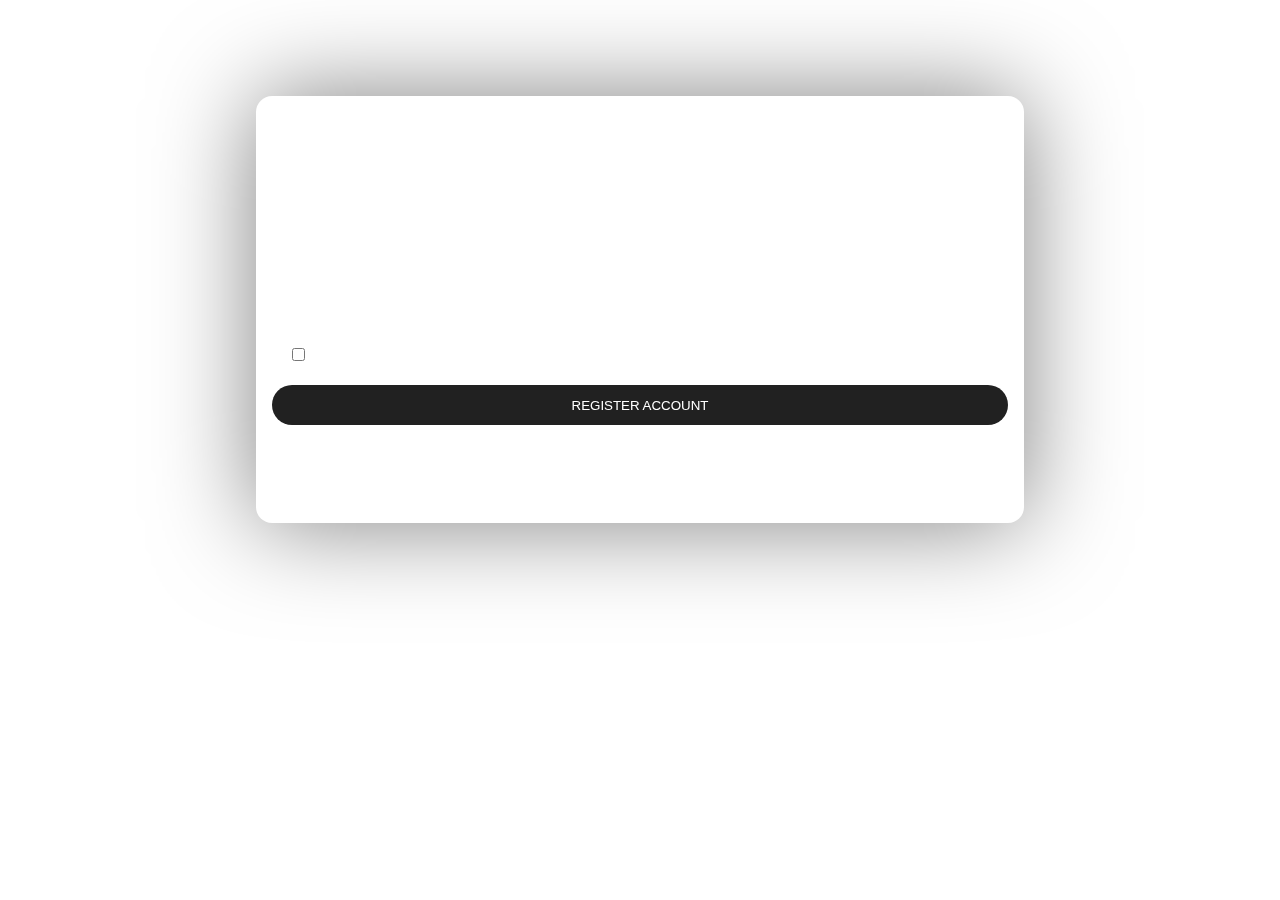
==== register.html @ 41a74d9e "Add files via upload" ====
<!DOCTYPE html>
<html lang="en">
    <head>
        <meta charset="UTF-8">
        <meta name="viewport" content="width=device-width, initial-scale=1.0">
        <title>Login Page</title>
        <link rel="stylesheet" href="style.css" />
    </head>
    <body>
        <video autoplay muted loop id="myVideo">
            <source src="earth101.mp4" type="video/mp4">
        </video>
        <div class="container">
            <div class="heading">
                <h1 id="h1">Register Form</h1>
            </div>
            <div class="Reginput">
                <form>
                    <input type="text" id="email" placeholder="Email">
                    <input type="username" id="username" placeholder="Username">
                    <input type="password" id="pwd" placeholder="Password">
                    <input type="password" id="Confpwd" placeholder="Confirm Password">
                </form>
            </div>
            <div class="tick">
                <input type="checkbox" id="tick" onclick="myFunction()">Show Password
            </div>
            <div class="btn">
                <button id="Register">
                    REGISTER ACCOUNT
                </button>
            </div>
            <div class="Signup">
                <p>Already have account?</p>
                <a href="index.html">Login Here!</a>
            </div>
        </div>








        <script src="register.js"></script>
    </body>
</html>
---- style.css ----
* {
    padding: 0;
    margin: 0;
}

body #myVideo {
    width: 100vw;
    height: 100vh;
    object-fit:fill;
    position: fixed;
    left: 0;
    right: 0;
    top: 0;
    bottom: 0;
    z-index: -1;
}




.container{
    max-width: fit-content;
    margin-left: auto;
    margin-right: auto;
    margin-top: 6rem;
    padding: 1rem;
    border-radius: 1rem;
    backdrop-filter: blur(5px);
    box-shadow: 0 0 100px rgba(0, 0, 0, 0.5);
    color: white
}

.heading {
    text-align: center;
    padding-bottom: 2rem;
}

.tick{
   margin-top: 10px;
   margin-right: 10px;
   margin-bottom: 20px;
   accent-color: black;
   margin-left: 20px;
}

.Reginput form ::placeholder{
    color: white;
    opacity: 0.7;
    
}

.Reginput #email {
    padding-top: 10px;
    color:  white;
    width: 100%;
    height: 100%;
    border-bottom-color: white;
    border-top-color: transparent;
    border-left-color: transparent;
    border-right-color: transparent;
    outline: none;
    background: transparent;
    padding-bottom: 10px;
}



.Reginput #pwd{
    color:  white;
    padding-top: 10px;
    padding-bottom: 10px;
    width: 100%;
    height: 100%;
    border-bottom-color: white;
    border-top-color: transparent;
    border-left-color: transparent;
    border-right-color: transparent;
    outline: none;
    background: transparent;
    
}


.input #email{
    padding-top: 10px;
    color:  white;
    width: 100%;
    height: 100%;
    border-bottom-color: white;
    border-top-color: transparent;
    border-left-color: transparent;
    border-right-color: transparent;
    outline: none;
    background: transparent;
    
    
    padding-bottom: 10px;
}

.input #pwd{
    color:  white;
    padding-top: 10px;
    padding-bottom: 10px;
    width: 100%;
    height: 100%;
    border-bottom-color: white;
    border-top-color: transparent;
    border-left-color: transparent;
    border-right-color: transparent;
    outline: none;
    background: transparent;
    
}

.Reginput #pwd{
    color:  white;
    padding-top: 10px;
    padding-bottom: 10px;
    width: 100%;
    height: 100%;
    border-bottom-color: white;
    border-top-color: transparent;
    border-left-color: transparent;
    border-right-color: transparent;
    outline: none;
    background: transparent;
    
}

.Reginput #username{
    color:  white;
    padding-top: 10px;
    padding-bottom: 10px;
    width: 100%;
    height: 100%;
    border-bottom-color: white;
    border-top-color: transparent;
    border-left-color: transparent;
    border-right-color: transparent;
    outline: none;
    background: transparent;
}

.Reginput #Confpwd{
    color:  white;
    padding-top: 10px;
    padding-bottom: 10px;
    width: 100%;
    height: 100%;
    border-bottom-color: white;
    border-top-color: transparent;
    border-left-color: transparent;
    border-right-color: transparent;
    outline: none;
    background: transparent;
}

.input {
    padding: 1rem;
    
}



.forgotPass label {
    text-align: center; 
    align-items: center;
    padding-right: 2rem;
    font-size: small;
    accent-color: black;
}
.forgotPass a{
    color: white;
    text-decoration: none;
    transition: 0.4s;
}

.forgotPass a:hover
{
    text-decoration: underline;
    
}
.forgotPass {
    padding: 0 3rem 3rem 3rem ;
    
}

.btn #loginbtn, #Register{
    width: 100%;
    height: 40px;
    
}

#loginbtn {
    background-color: rgb(33, 33, 33);
    color: white;
    border: none;
    cursor: pointer;
    border-radius: 20px;
    transition: 0.4s;
    opacity: 100%;
}

#Register{
    background-color: rgb(33, 33, 33);
    color: white;
    border: none;
    cursor: pointer;
    border-radius: 20px;
    transition: 0.4s;
    opacity: 100%;
}

#loginbtn:hover {
    opacity: 0.7;
}

#Register:hover {
    opacity: 0.7;
    
}

.register {
    display: flex;
    align-content: center;
    text-align: center;
    justify-content: center;
    padding: 2rem;
}

.Signup {
    display: flex;
    align-content: center;
    text-align: center;
    justify-content: center;
    padding: 2rem;
}

.register p{
    padding-right: 3rem;
}

.Signup p {
    padding-right: 3rem;
}

.register a{
    text-decoration: none;
    color: white;
}

.Signup a{
    text-decoration: none;
    color: white;
}

.register a:hover{
    text-decoration: underline;
}

.Signup a:hover{
    text-decoration: underline;
}
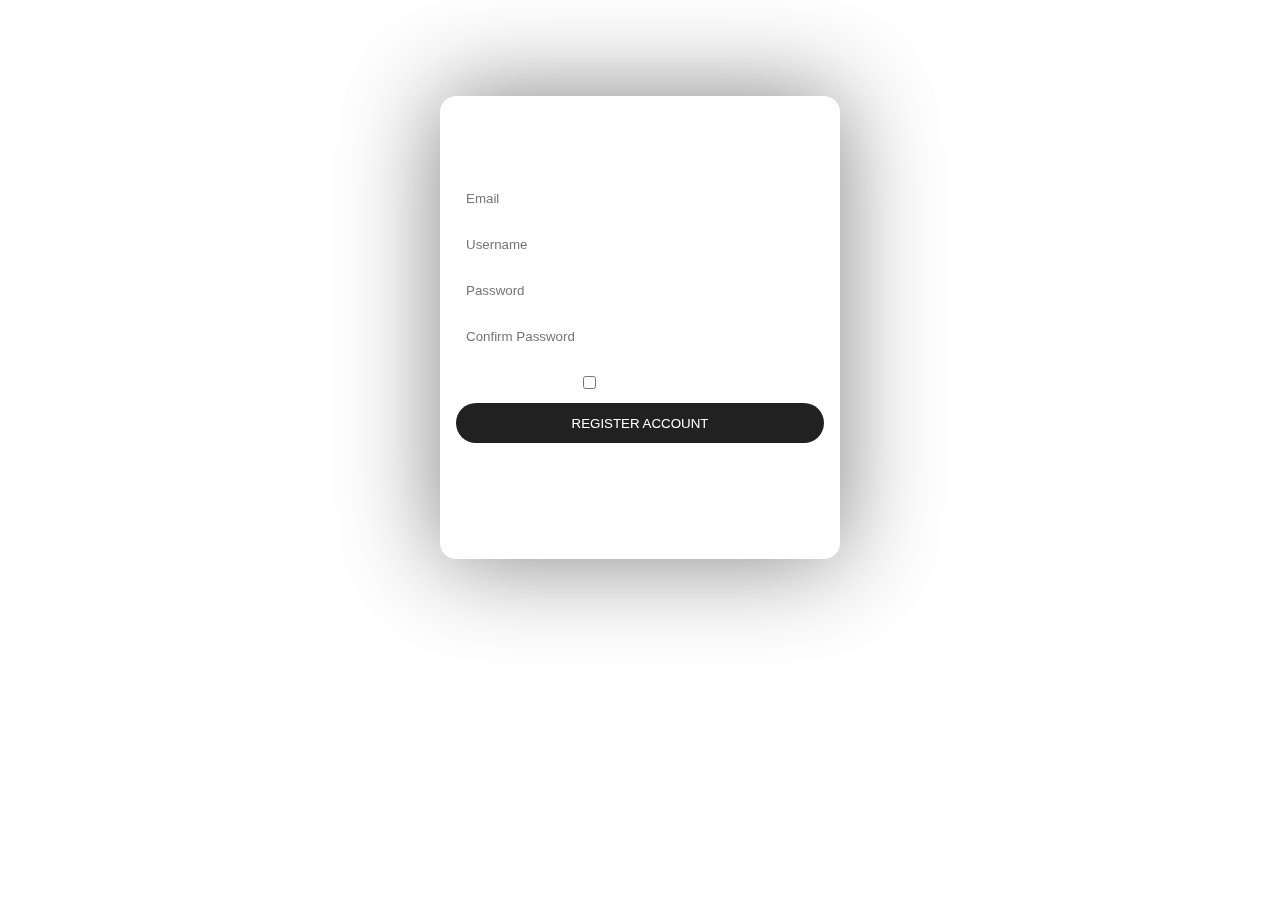
==== commit 3c06e518: "Add files via upload" ====
--- a/register.html
+++ b/register.html
@@ -1,48 +1,38 @@
 <!DOCTYPE html>
 <html lang="en">
-    <head>
-        <meta charset="UTF-8">
-        <meta name="viewport" content="width=device-width, initial-scale=1.0">
-        <title>Login Page</title>
-        <link rel="stylesheet" href="style.css" />
-    </head>
-    <body>
-        <video autoplay muted loop id="myVideo">
-            <source src="earth101.mp4" type="video/mp4">
-        </video>
-        <div class="container">
-            <div class="heading">
-                <h1 id="h1">Register Form</h1>
-            </div>
-            <div class="Reginput">
-                <form>
-                    <input type="text" id="email" placeholder="Email">
-                    <input type="username" id="username" placeholder="Username">
-                    <input type="password" id="pwd" placeholder="Password">
-                    <input type="password" id="Confpwd" placeholder="Confirm Password">
-                </form>
-            </div>
-            <div class="tick">
-                <input type="checkbox" id="tick" onclick="myFunction()">Show Password
-            </div>
-            <div class="btn">
-                <button id="Register">
-                    REGISTER ACCOUNT
-                </button>
-            </div>
-            <div class="Signup">
-                <p>Already have account?</p>
-                <a href="index.html">Login Here!</a>
-            </div>
+<head>
+    <meta charset="UTF-8">
+    <meta name="viewport" content="width=device-width, initial-scale=1.0">
+    <title>Register Page</title>
+    <link rel="stylesheet" href="style.css" />
+</head>
+<body>
+    <video autoplay muted loop id="myVideo">
+        <source src="earth101.mp4" type="video/mp4">
+    </video>
+    <div class="container">
+        <div class="heading">
+            <h1 id="h1">Register Form</h1>
         </div>
-
-
-
-
-
-
-
-
-        <script src="register.js"></script>
-    </body>
-</html>+        <div class="Reginput">
+            <form>
+                <input type="text" id="email" placeholder="Email">
+                <input type="username" id="username" placeholder="Username">
+                <input type="password" id="pwd" placeholder="Password">
+                <input type="password" id="Confpwd" placeholder="Confirm Password">
+            </form>
+        </div>
+        <div class="tick">
+            <input type="checkbox" id="tick" onclick="myFunction()">Show Password
+        </div>
+        <div class="btn">
+            <button id="Register">REGISTER ACCOUNT</button>
+        </div>
+        <div class="Signup">
+            <p>Already have an account?</p>
+            <a href="./">Login Here!</a>
+        </div>
+    </div>
+    <script src="register.js"></script>
+</body>
+</html>
--- a/style.css
+++ b/style.css
@@ -1,12 +1,13 @@
 * {
     padding: 0;
     margin: 0;
+    box-sizing: border-box;
 }
 
 body #myVideo {
     width: 100vw;
     height: 100vh;
-    object-fit:fill;
+    object-fit: fill;
     position: fixed;
     left: 0;
     right: 0;
@@ -15,249 +16,91 @@
     z-index: -1;
 }
 
-
-
-
-.container{
-    max-width: fit-content;
-    margin-left: auto;
-    margin-right: auto;
-    margin-top: 6rem;
+.container {
+    max-width: 400px;
+    margin: 6rem auto 0 auto;
     padding: 1rem;
     border-radius: 1rem;
     backdrop-filter: blur(5px);
     box-shadow: 0 0 100px rgba(0, 0, 0, 0.5);
-    color: white
+    color: white;
+    text-align: center;
 }
 
 .heading {
-    text-align: center;
     padding-bottom: 2rem;
 }
 
-.tick{
-   margin-top: 10px;
-   margin-right: 10px;
-   margin-bottom: 20px;
-   accent-color: black;
-   margin-left: 20px;
+.input form input, 
+.Reginput form input {
+    width: 100%;
+    padding: 10px;
+    margin-bottom: 10px;
+    border: none;
+    border-bottom: 1px solid white;
+    background: transparent;
+    color: white;
+    outline: none;
 }
 
-.Reginput form ::placeholder{
-    color: white;
-    opacity: 0.7;
-    
+.tick {
+    margin: 10px 20px;
+    accent-color: black;
 }
 
-.Reginput #email {
-    padding-top: 10px;
-    color:  white;
-    width: 100%;
-    height: 100%;
-    border-bottom-color: white;
-    border-top-color: transparent;
-    border-left-color: transparent;
-    border-right-color: transparent;
-    outline: none;
-    background: transparent;
-    padding-bottom: 10px;
-}
-
-
-
-.Reginput #pwd{
-    color:  white;
-    padding-top: 10px;
-    padding-bottom: 10px;
-    width: 100%;
-    height: 100%;
-    border-bottom-color: white;
-    border-top-color: transparent;
-    border-left-color: transparent;
-    border-right-color: transparent;
-    outline: none;
-    background: transparent;
-    
-}
-
-
-.input #email{
-    padding-top: 10px;
-    color:  white;
-    width: 100%;
-    height: 100%;
-    border-bottom-color: white;
-    border-top-color: transparent;
-    border-left-color: transparent;
-    border-right-color: transparent;
-    outline: none;
-    background: transparent;
-    
-    
-    padding-bottom: 10px;
-}
-
-.input #pwd{
-    color:  white;
-    padding-top: 10px;
-    padding-bottom: 10px;
-    width: 100%;
-    height: 100%;
-    border-bottom-color: white;
-    border-top-color: transparent;
-    border-left-color: transparent;
-    border-right-color: transparent;
-    outline: none;
-    background: transparent;
-    
-}
-
-.Reginput #pwd{
-    color:  white;
-    padding-top: 10px;
-    padding-bottom: 10px;
-    width: 100%;
-    height: 100%;
-    border-bottom-color: white;
-    border-top-color: transparent;
-    border-left-color: transparent;
-    border-right-color: transparent;
-    outline: none;
-    background: transparent;
-    
-}
-
-.Reginput #username{
-    color:  white;
-    padding-top: 10px;
-    padding-bottom: 10px;
-    width: 100%;
-    height: 100%;
-    border-bottom-color: white;
-    border-top-color: transparent;
-    border-left-color: transparent;
-    border-right-color: transparent;
-    outline: none;
-    background: transparent;
-}
-
-.Reginput #Confpwd{
-    color:  white;
-    padding-top: 10px;
-    padding-bottom: 10px;
-    width: 100%;
-    height: 100%;
-    border-bottom-color: white;
-    border-top-color: transparent;
-    border-left-color: transparent;
-    border-right-color: transparent;
-    outline: none;
-    background: transparent;
-}
-
-.input {
-    padding: 1rem;
-    
-}
-
-
-
-.forgotPass label {
-    text-align: center; 
-    align-items: center;
-    padding-right: 2rem;
+.forgotPass {
+    display: flex;
+    justify-content: space-between;
+    padding: 0 1rem 1rem 1rem;
     font-size: small;
     accent-color: black;
 }
-.forgotPass a{
+
+.forgotPass a {
     color: white;
     text-decoration: none;
     transition: 0.4s;
 }
 
-.forgotPass a:hover
-{
+.forgotPass a:hover {
     text-decoration: underline;
-    
-}
-.forgotPass {
-    padding: 0 3rem 3rem 3rem ;
-    
 }
 
-.btn #loginbtn, #Register{
+.btn button {
     width: 100%;
     height: 40px;
-    
-}
-
-#loginbtn {
     background-color: rgb(33, 33, 33);
     color: white;
     border: none;
+    border-radius: 20px;
     cursor: pointer;
-    border-radius: 20px;
     transition: 0.4s;
-    opacity: 100%;
 }
 
-#Register{
-    background-color: rgb(33, 33, 33);
-    color: white;
-    border: none;
-    cursor: pointer;
-    border-radius: 20px;
-    transition: 0.4s;
-    opacity: 100%;
-}
-
-#loginbtn:hover {
+.btn button:hover {
     opacity: 0.7;
 }
 
-#Register:hover {
-    opacity: 0.7;
-    
-}
-
-.register {
-    display: flex;
-    align-content: center;
-    text-align: center;
-    justify-content: center;
+.register, .Signup {
     padding: 2rem;
 }
 
-.Signup {
-    display: flex;
-    align-content: center;
-    text-align: center;
-    justify-content: center;
-    padding: 2rem;
+.register p, .Signup p {
+    padding-right: 1rem;
 }
 
-.register p{
-    padding-right: 3rem;
+.register a, .Signup a {
+    color: white;
+    text-decoration: none;
 }
 
-.Signup p {
-    padding-right: 3rem;
-}
-
-.register a{
-    text-decoration: none;
-    color: white;
-}
-
-.Signup a{
-    text-decoration: none;
-    color: white;
-}
-
-.register a:hover{
+.register a:hover, .Signup a:hover {
     text-decoration: underline;
 }
 
-.Signup a:hover{
-    text-decoration: underline;
-}+/* Media Queries for Responsive Design */
+@media (max-width: 600px) {
+    .container {
+        width: 90%;
+    }
+}
